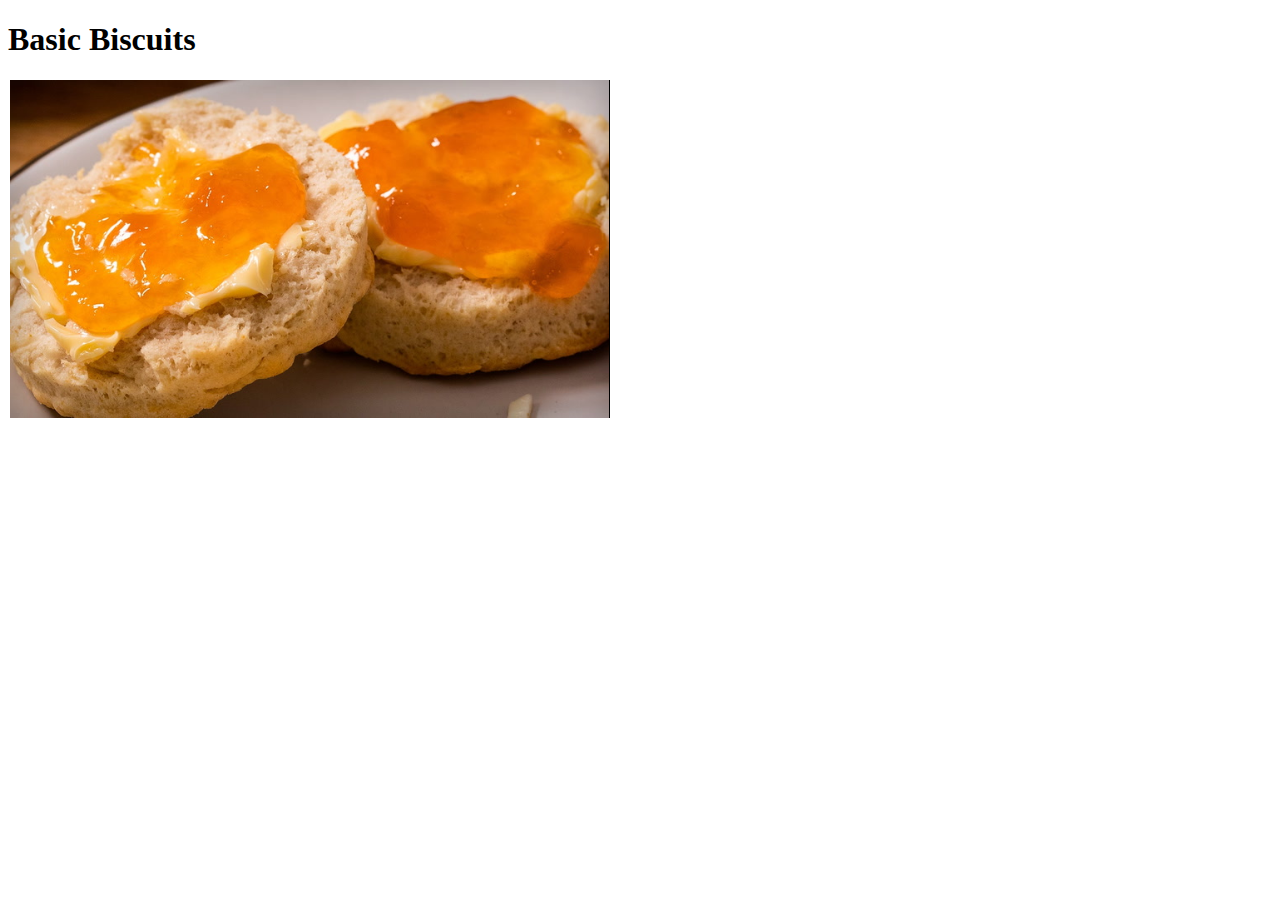
==== recipes/Basic-Biscuits.html @ 8fb7375a "add description to the recipes" ====
<!DOCTYPE html>
<html lang="en">
<head>
    <meta charset="UTF-8">
    <meta name="viewport" content="width=device-width, initial-scale=1.0">
    <title>Basic Biscuits</title>
</head>
<body>
    <h1>Basic Biscuits</h1>
    <img src="/recipes/basic-biscuits.png" alt="basic biscuits image">
    
</body>
</html>
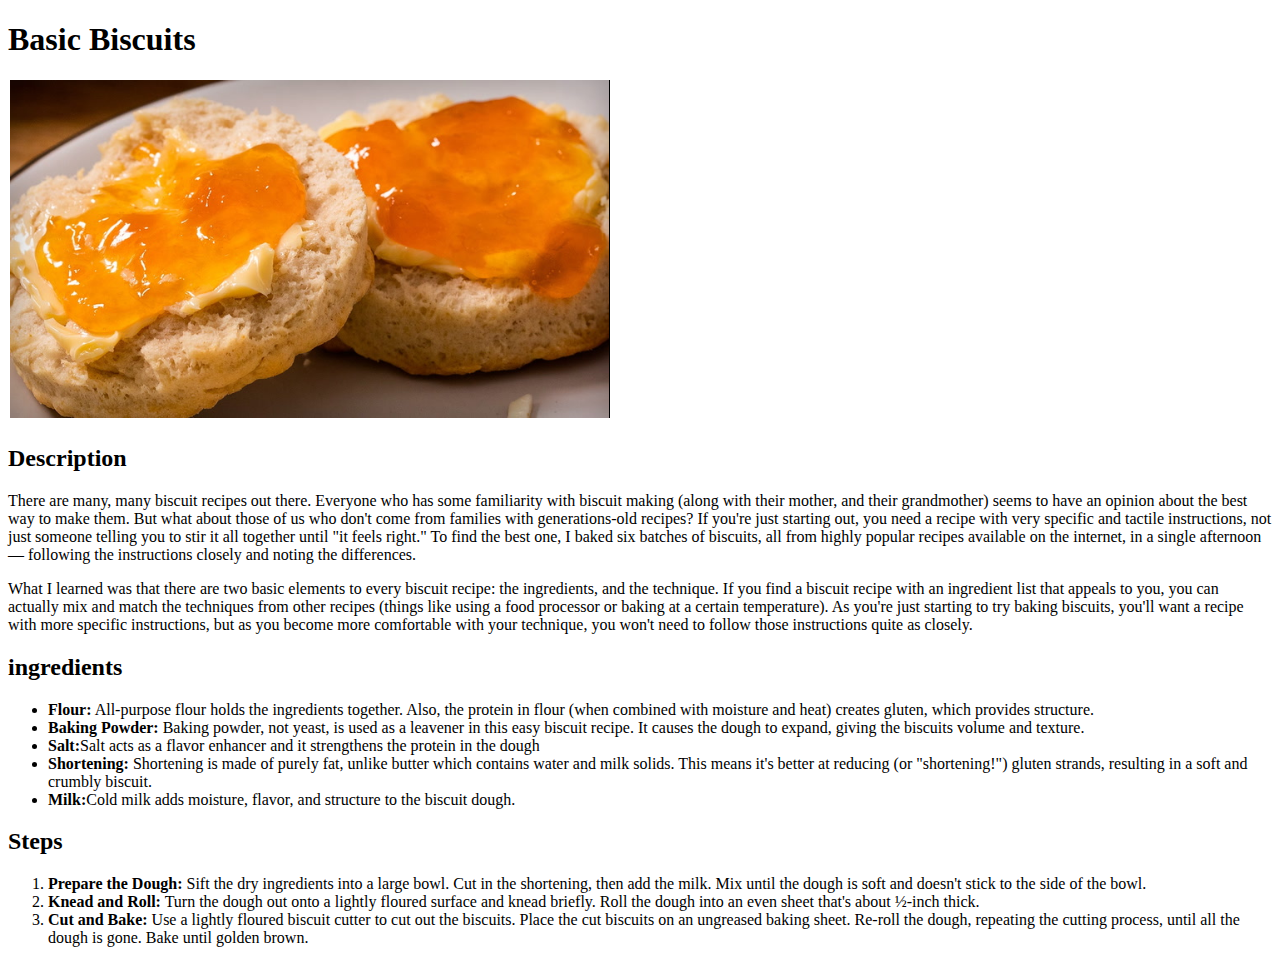
==== commit 5e5a745d: "Update Basic-Biscuits.html" ====
--- a/recipes/Basic-Biscuits.html
+++ b/recipes/Basic-Biscuits.html
@@ -8,6 +8,28 @@
 <body>
     <h1>Basic Biscuits</h1>
     <img src="/recipes/basic-biscuits.png" alt="basic biscuits image">
+    <h2>Description</h2>
+    
+    <p>There are many, many biscuit recipes out there. Everyone who has some familiarity with biscuit making (along with their mother, and their grandmother) seems to have an opinion about the best way to make them. But what about those of us who don't come from families with generations-old recipes? If you're just starting out, you need a recipe with very specific and tactile instructions, not just someone telling you to stir it all together until "it feels right." To find the best one, I baked six batches of biscuits, 
+        all from highly popular recipes available on the internet, in a single afternoon — following the instructions closely and noting the differences.</p>
+    <p>What I learned was that there are two basic elements to every biscuit recipe: the ingredients, and the technique. If you find a biscuit recipe with an ingredient list that appeals to you, you can actually mix and match the techniques from other recipes (things like using a food processor or baking at a certain temperature). As you're just starting to try baking biscuits, you'll want a recipe with more specific instructions, but as you become more comfortable 
+        with your technique, you won't need to follow those instructions quite as closely.</p>
+    <h2>ingredients</h2>
+    <ul>
+        <li><strong>Flour:</strong> All-purpose flour holds the ingredients together. Also, the protein in flour (when combined with moisture and heat) creates gluten, which provides structure.</li>
+        <li><strong>Baking Powder:</strong> Baking powder, not yeast, is used as a leavener in this easy biscuit recipe. It causes the dough to expand, giving the biscuits volume and texture.</li>
+        <li><strong>Salt:</strong>Salt acts as a flavor enhancer and it strengthens the protein in the dough</li>
+        <li><strong>Shortening:</strong> Shortening is made of purely fat, unlike butter which contains water and milk solids. This means it's better at reducing (or "shortening!") gluten strands, resulting in a soft and crumbly biscuit.</li>
+        <li><strong>Milk:</strong>Cold milk adds moisture, flavor, and structure to the biscuit dough.</li>
+    </ul>
+    <h2>Steps</h2>
+    <ol>
+        <li><strong>Prepare the Dough:</strong> Sift the dry ingredients into a large bowl. Cut in the shortening, then add the milk. Mix until the dough is soft and doesn't stick to the side of the bowl.
+        </li>
+        <li><strong>Knead and Roll:</strong> Turn the dough out onto a lightly floured surface and knead briefly. Roll the dough into an even sheet that's about ½-inch thick.</li>
+        <li><strong>Cut and Bake:</strong> Use a lightly floured biscuit cutter to cut out the biscuits. Place the cut biscuits on an ungreased baking sheet. Re-roll the dough, repeating the cutting process, until all the dough is gone. Bake until golden brown.</li>
+        
+    </ol>
     
 </body>
-</html>+</html>
